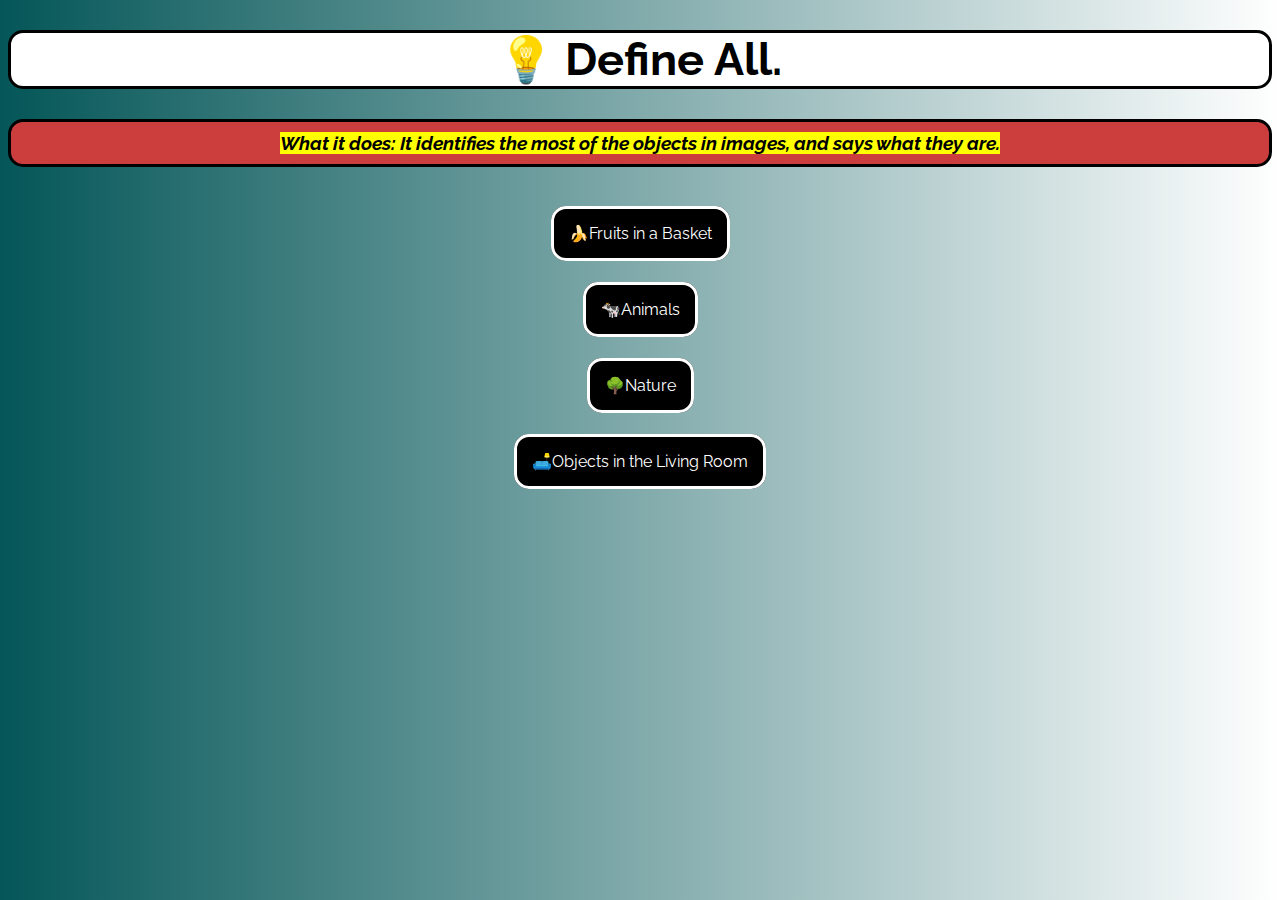
==== index.html @ 1694af46 "Add files via upload" ====
<!DOCTYPE html>
<html lang="en">
<head>
    <meta charset="UTF-8">
    <meta http-equiv="X-UA-Compatible" content="IE=edge">
    <meta name="viewport" content="width=device-width, initial-scale=1.0">
    <title>DefineAll</title>
    <link href="bulb.png" rel="shortcut icon" type="x/image">
    <link rel="preconnect" href="https://fonts.gstatic.com">
    <link rel="stylesheet" href="style.css">
<link href="https://fonts.googleapis.com/css2?family=Raleway:wght@800&display=swap" rel="stylesheet">
</head>
<body style="background: linear-gradient(90deg, rgb(4, 86, 88), white);">
   <center>
  <h1 style="font-size: 45px; border: black 3px solid; border-radius: 15px; background-color: white; text-align: center;">💡 Define All.</h1>
  <h3 style="background-color: rgb(204, 62, 62); padding: 10px; border: 3px black solid; border-radius: 15px;"><mark><i>What it does: It identifies the most of the objects in images, and says what they are.</i></mark></h3>
  <br><br>
  <a class="anchors">🍌Fruits in a Basket</a>
  <br>
  <br>
  <br>
  <br>
  <a class="anchors">🐄Animals</a>
  <br>
  <br>
  <br>
  <br>
  <a class="anchors">🌳Nature</a>
  <br>
  <br>
  <br>
  <br>
  <a class="anchors">🛋️Objects in the Living Room</a>
</center> 
</body>
</html>
---- style.css ----
* {
  font-family: "Raleway", sans-serif;
}
.anchors {
  padding: 15px;
  border: white 3px solid;
  border-radius: 15px;
  background-color: black;
  color: white;
}
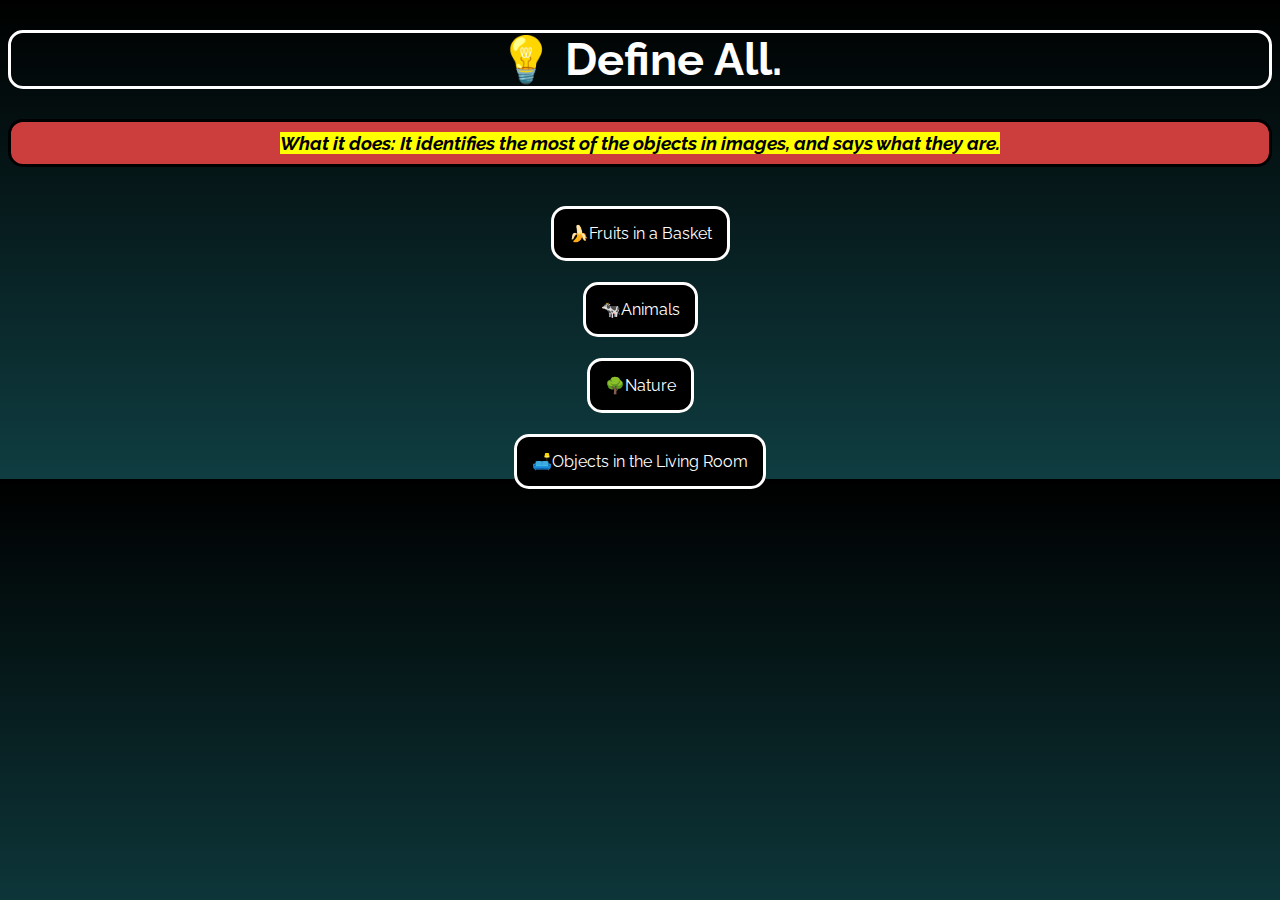
==== commit 12df8010: "Add files via upload" ====
--- a/index.html
+++ b/index.html
@@ -10,17 +10,17 @@
     <link rel="stylesheet" href="style.css">
 <link href="https://fonts.googleapis.com/css2?family=Raleway:wght@800&display=swap" rel="stylesheet">
 </head>
-<body style="background: linear-gradient(90deg, rgb(4, 86, 88), white);">
+<body style="background:linear-gradient(rgb(0, 0, 0), rgb(15, 61, 65)); ">
    <center>
-  <h1 style="font-size: 45px; border: black 3px solid; border-radius: 15px; background-color: white; text-align: center;">💡 Define All.</h1>
+  <h1 style="font-size: 45px; border: white 3px solid; border-radius: 15px;  text-align: center; color: white;">💡 Define All.</h1>
   <h3 style="background-color: rgb(204, 62, 62); padding: 10px; border: 3px black solid; border-radius: 15px;"><mark><i>What it does: It identifies the most of the objects in images, and says what they are.</i></mark></h3>
   <br><br>
-  <a class="anchors">🍌Fruits in a Basket</a>
+  <a class="anchors" href="fruit.html" style="text-decoration: skyblue; ">🍌Fruits in a Basket</a>
   <br>
   <br>
   <br>
   <br>
-  <a class="anchors">🐄Animals</a>
+  <a class="anchors" >🐄Animals</a>
   <br>
   <br>
   <br>
--- a/style.css
+++ b/style.css
@@ -8,3 +8,9 @@
   background-color: black;
   color: white;
 }
+canvas {
+  border-radius: 15px;
+  border: 4px solid white;
+  margin-top: 100px;
+  
+}
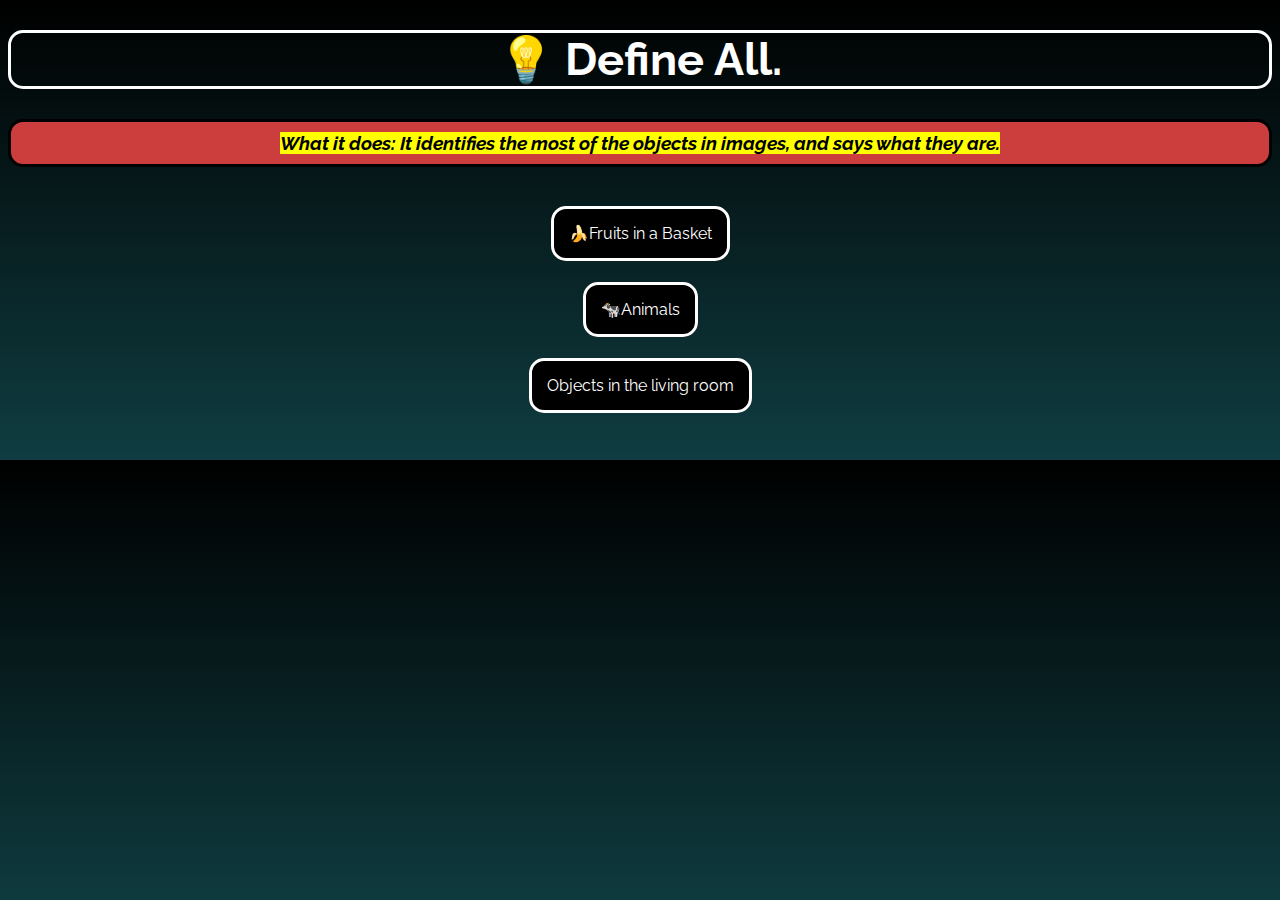
==== commit d40c7c9b: "Add files via upload" ====
--- a/index.html
+++ b/index.html
@@ -20,17 +20,16 @@
   <br>
   <br>
   <br>
-  <a class="anchors" >🐄Animals</a>
+  <a class="anchors" href="animals.html" style="text-decoration: skyblue;">🐄Animals</a>
   <br>
   <br>
   <br>
   <br>
-  <a class="anchors">🌳Nature</a>
+  <a class="anchors" href="nature.html" style="text-decoration: skyblue;">Objects in the living room</a>
   <br>
   <br>
   <br>
   <br>
-  <a class="anchors">🛋️Objects in the Living Room</a>
 </center> 
 </body>
 </html>--- a/style.css
+++ b/style.css
@@ -12,5 +12,4 @@
   border-radius: 15px;
   border: 4px solid white;
   margin-top: 100px;
-  
 }
